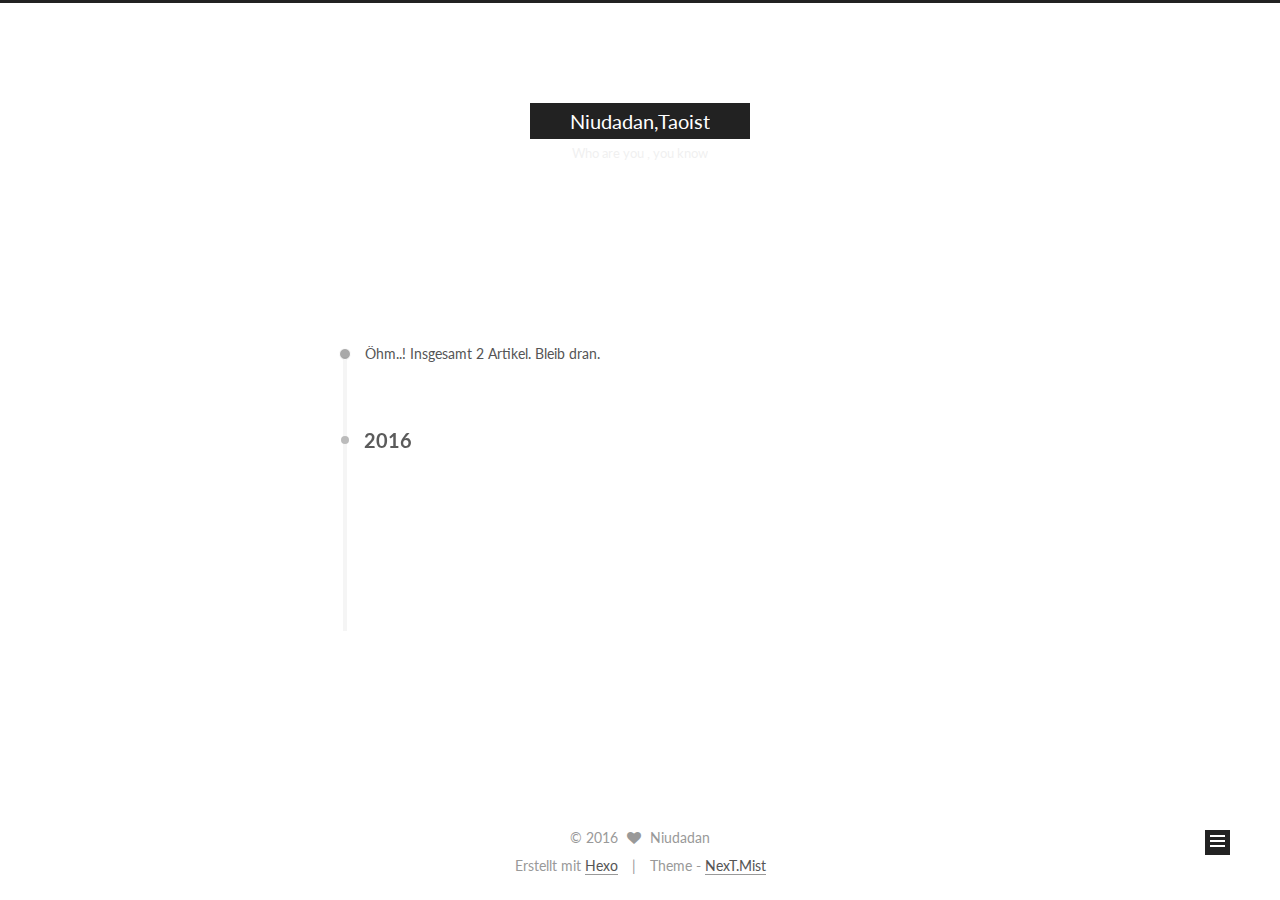
==== archives/index.html @ a4c86a15 "Site updated: 2016-11-28 08:38:05" ====
<!doctype html>



  


<html class="theme-next mist use-motion">
<head>
  <meta charset="UTF-8"/>
<meta http-equiv="X-UA-Compatible" content="IE=edge,chrome=1" />
<meta name="viewport" content="width=device-width, initial-scale=1, maximum-scale=1"/>



<meta http-equiv="Cache-Control" content="no-transform" />
<meta http-equiv="Cache-Control" content="no-siteapp" />












  
  
  <link href="/vendors/fancybox/source/jquery.fancybox.css?v=2.1.5" rel="stylesheet" type="text/css" />




  
  
  
  

  
    
    
  

  

  

  

  

  
    
    
    <link href="//fonts.googleapis.com/css?family=Lato:300,300italic,400,400italic,700,700italic&subset=latin,latin-ext" rel="stylesheet" type="text/css">
  






<link href="/vendors/font-awesome/css/font-awesome.min.css?v=4.4.0" rel="stylesheet" type="text/css" />

<link href="/css/main.css?v=5.0.1" rel="stylesheet" type="text/css" />


  <meta name="keywords" content="Hexo, NexT" />








  <link rel="shortcut icon" type="image/x-icon" href="/favicon.ico?v=5.0.1" />






<meta name="description" content="Who are you, you know">
<meta property="og:type" content="website">
<meta property="og:title" content="Niudadan,Taoist">
<meta property="og:url" content="http://yoursite.com/archives/index.html">
<meta property="og:site_name" content="Niudadan,Taoist">
<meta property="og:description" content="Who are you, you know">
<meta name="twitter:card" content="summary">
<meta name="twitter:title" content="Niudadan,Taoist">
<meta name="twitter:description" content="Who are you, you know">



<script type="text/javascript" id="hexo.configuration">
  var NexT = window.NexT || {};
  var CONFIG = {
    scheme: 'Mist',
    sidebar: {"position":"left","display":"post"},
    fancybox: true,
    motion: true,
    duoshuo: {
      userId: 0,
      author: 'Author'
    }
  };
</script>

  <title> Archiv | Niudadan,Taoist </title>
</head>

<body itemscope itemtype="http://schema.org/WebPage" lang="zh-CN">

  










  
  
    
  

  <div class="container one-collumn sidebar-position-left  page-archive  ">
    <div class="headband"></div>

    <header id="header" class="header" itemscope itemtype="http://schema.org/WPHeader">
      <div class="header-inner"><div class="site-meta ">
  

  <div class="custom-logo-site-title">
    <a href="/"  class="brand" rel="start">
      <span class="logo-line-before"><i></i></span>
      <span class="site-title">Niudadan,Taoist</span>
      <span class="logo-line-after"><i></i></span>
    </a>
  </div>
  <p class="site-subtitle">Who are you , you know</p>
</div>

<div class="site-nav-toggle">
  <button>
    <span class="btn-bar"></span>
    <span class="btn-bar"></span>
    <span class="btn-bar"></span>
  </button>
</div>

<nav class="site-nav">
  

  
    <ul id="menu" class="menu">
      
        
        <li class="menu-item menu-item-home">
          <a href="/" rel="section">
            
              <i class="menu-item-icon fa fa-fw fa-home"></i> <br />
            
            Startseite
          </a>
        </li>
      
        
        <li class="menu-item menu-item-archives">
          <a href="/archives" rel="section">
            
              <i class="menu-item-icon fa fa-fw fa-archive"></i> <br />
            
            Archiv
          </a>
        </li>
      
        
        <li class="menu-item menu-item-tags">
          <a href="/tags" rel="section">
            
              <i class="menu-item-icon fa fa-fw fa-tags"></i> <br />
            
            Tags
          </a>
        </li>
      

      
    </ul>
  

  
</nav>

 </div>
    </header>

    <main id="main" class="main">
      <div class="main-inner">
        <div class="content-wrap">
          <div id="content" class="content">
            

  <section id="posts" class="posts-collapse">
    <span class="archive-move-on"></span>

    <span class="archive-page-counter">
      
      
      
        
      
      Öhm..! Insgesamt 2 Artikel. Bleib dran.
    </span>

    

      
      
      

      
        
        <div class="collection-title">
          <h2 class="archive-year motion-element" id="archive-year-2016">2016</h2>
        </div>
      
      

      

  <article class="post post-type-normal" itemscope itemtype="http://schema.org/Article">
    <header class="post-header">

      <h1 class="post-title">
        
            <a class="post-title-link" href="/2016/11/28/my-new-post/" itemprop="url">
              
                <span itemprop="name">新文章</span>
              
            </a>
        
      </h1>

      <div class="post-meta">
        <time class="post-time" itemprop="dateCreated"
              datetime="2016-11-28T02:45:07-08:00"
              content="2016-11-28" >
          11-28
        </time>
      </div>

    </header>
  </article>



    

      
      
      

      
      

      

  <article class="post post-type-normal" itemscope itemtype="http://schema.org/Article">
    <header class="post-header">

      <h1 class="post-title">
        
            <a class="post-title-link" href="/2016/11/28/hello-world/" itemprop="url">
              
                <span itemprop="name">Hello World</span>
              
            </a>
        
      </h1>

      <div class="post-meta">
        <time class="post-time" itemprop="dateCreated"
              datetime="2016-11-28T02:39:50-08:00"
              content="2016-11-28" >
          11-28
        </time>
      </div>

    </header>
  </article>



    

  </section>

  



          </div>
          


          

        </div>
        
          
  
  <div class="sidebar-toggle">
    <div class="sidebar-toggle-line-wrap">
      <span class="sidebar-toggle-line sidebar-toggle-line-first"></span>
      <span class="sidebar-toggle-line sidebar-toggle-line-middle"></span>
      <span class="sidebar-toggle-line sidebar-toggle-line-last"></span>
    </div>
  </div>

  <aside id="sidebar" class="sidebar">
    <div class="sidebar-inner">

      

      

      <section class="site-overview sidebar-panel  sidebar-panel-active ">
        <div class="site-author motion-element" itemprop="author" itemscope itemtype="http://schema.org/Person">
          <img class="site-author-image" itemprop="image"
               src="/images/avatar.gif"
               alt="Niudadan" />
          <p class="site-author-name" itemprop="name">Niudadan</p>
          <p class="site-description motion-element" itemprop="description">Who are you, you know</p>
        </div>
        <nav class="site-state motion-element">
          <div class="site-state-item site-state-posts">
            <a href="/archives">
              <span class="site-state-item-count">2</span>
              <span class="site-state-item-name">Artikel</span>
            </a>
          </div>

          
            <div class="site-state-item site-state-categories">
              
                <span class="site-state-item-count">1</span>
                <span class="site-state-item-name">Kategorien</span>
              
            </div>
          

          
            <div class="site-state-item site-state-tags">
              <a href="/tags">
                <span class="site-state-item-count">2</span>
                <span class="site-state-item-name">Tags</span>
              </a>
            </div>
          

        </nav>

        

        <div class="links-of-author motion-element">
          
        </div>

        
        

        
        

      </section>

      

    </div>
  </aside>


        
      </div>
    </main>

    <footer id="footer" class="footer">
      <div class="footer-inner">
        <div class="copyright" >
  
  &copy; 
  <span itemprop="copyrightYear">2016</span>
  <span class="with-love">
    <i class="fa fa-heart"></i>
  </span>
  <span class="author" itemprop="copyrightHolder">Niudadan</span>
</div>

<div class="powered-by">
  Erstellt mit  <a class="theme-link" href="http://hexo.io">Hexo</a>
</div>

<div class="theme-info">
  Theme -
  <a class="theme-link" href="https://github.com/iissnan/hexo-theme-next">
    NexT.Mist
  </a>
</div>

        

        
      </div>
    </footer>

    <div class="back-to-top">
      <i class="fa fa-arrow-up"></i>
    </div>
  </div>

  

<script type="text/javascript">
  if (Object.prototype.toString.call(window.Promise) !== '[object Function]') {
    window.Promise = null;
  }
</script>









  



  
  <script type="text/javascript" src="/vendors/jquery/index.js?v=2.1.3"></script>

  
  <script type="text/javascript" src="/vendors/fastclick/lib/fastclick.min.js?v=1.0.6"></script>

  
  <script type="text/javascript" src="/vendors/jquery_lazyload/jquery.lazyload.js?v=1.9.7"></script>

  
  <script type="text/javascript" src="/vendors/velocity/velocity.min.js?v=1.2.1"></script>

  
  <script type="text/javascript" src="/vendors/velocity/velocity.ui.min.js?v=1.2.1"></script>

  
  <script type="text/javascript" src="/vendors/fancybox/source/jquery.fancybox.pack.js?v=2.1.5"></script>


  


  <script type="text/javascript" src="/js/src/utils.js?v=5.0.1"></script>

  <script type="text/javascript" src="/js/src/motion.js?v=5.0.1"></script>



  
  

  
  
    <script type="text/javascript" id="motion.page.archive">
      $('.archive-year').velocity('transition.slideLeftIn');
    </script>
  


  


  <script type="text/javascript" src="/js/src/bootstrap.js?v=5.0.1"></script>



  



  



  
  
  

  

  

</body>
</html>
---- css/main.css ----
/* normalize.css v3.0.2 | MIT License | git.io/normalize */
html {
  font-family: sans-serif; /* 1 */
  -ms-text-size-adjust: 100%; /* 2 */
  -webkit-text-size-adjust: 100%; /* 2 */
}
body {
  margin: 0;
}
article,
aside,
details,
figcaption,
figure,
footer,
header,
hgroup,
main,
menu,
nav,
section,
summary {
  display: block;
}
audio,
canvas,
progress,
video {
  display: inline-block; /* 1 */
  vertical-align: baseline; /* 2 */
}
audio:not([controls]) {
  display: none;
  height: 0;
}
[hidden],
template {
  display: none;
}
a {
  background-color: transparent;
}
a:active,
a:hover {
  outline: 0;
}
abbr[title] {
  border-bottom: 1px dotted;
}
b,
strong {
  font-weight: bold;
}
dfn {
  font-style: italic;
}
h1 {
  font-size: 2em;
  margin: 0.67em 0;
}
mark {
  background: #ff0;
  color: #000;
}
small {
  font-size: 80%;
}
sub,
sup {
  font-size: 75%;
  line-height: 0;
  position: relative;
  vertical-align: baseline;
}
sup {
  top: -0.5em;
}
sub {
  bottom: -0.25em;
}
img {
  border: 0;
}
svg:not(:root) {
  overflow: hidden;
}
figure {
  margin: 1em 40px;
}
hr {
  -moz-box-sizing: content-box;
  box-sizing: content-box;
  height: 0;
}
pre {
  overflow: auto;
}
code,
kbd,
pre,
samp {
  font-family: monospace, monospace;
  font-size: 1em;
}
button,
input,
optgroup,
select,
textarea {
  color: inherit; /* 1 */
  font: inherit; /* 2 */
  margin: 0; /* 3 */
}
button {
  overflow: visible;
}
button,
select {
  text-transform: none;
}
button,
html input[type="button"],
input[type="reset"],
input[type="submit"] {
  -webkit-appearance: button; /* 2 */
  cursor: pointer; /* 3 */
}
button[disabled],
html input[disabled] {
  cursor: default;
}
button::-moz-focus-inner,
input::-moz-focus-inner {
  border: 0;
  padding: 0;
}
input {
  line-height: normal;
}
input[type="checkbox"],
input[type="radio"] {
  box-sizing: border-box; /* 1 */
  padding: 0; /* 2 */
}
input[type="number"]::-webkit-inner-spin-button,
input[type="number"]::-webkit-outer-spin-button {
  height: auto;
}
input[type="search"] {
  -webkit-appearance: textfield; /* 1 */
  -moz-box-sizing: content-box;
  -webkit-box-sizing: content-box; /* 2 */
  box-sizing: content-box;
}
input[type="search"]::-webkit-search-cancel-button,
input[type="search"]::-webkit-search-decoration {
  -webkit-appearance: none;
}
fieldset {
  border: 1px solid #c0c0c0;
  margin: 0 2px;
  padding: 0.35em 0.625em 0.75em;
}
legend {
  border: 0; /* 1 */
  padding: 0; /* 2 */
}
textarea {
  overflow: auto;
}
optgroup {
  font-weight: bold;
}
table {
  border-collapse: collapse;
  border-spacing: 0;
}
td,
th {
  padding: 0;
}
::selection {
  background: #262a30;
  color: #fff;
}
body {
  position: relative;
  font-family: 'Lato', "PingFang SC", "Microsoft YaHei", sans-serif;
  font-size: 14px;
  line-height: 2;
  color: #555;
  background: #fff;
}
@media (max-width: 767px) {
  body {
    padding-right: 0 !important;
  }
}
@media (min-width: 768px) and (max-width: 991px) {
  body {
    padding-right: 0 !important;
  }
}
@media (min-width: 1600px) {
  body {
    font-size: 16px;
  }
}
h1,
h2,
h3,
h4,
h5,
h6 {
  margin: 0;
  padding: 0;
  font-weight: bold;
  line-height: 1.5;
  font-family: 'Lato', "PingFang SC", "Microsoft YaHei", sans-serif;
}
h2,
h3,
h4,
h5,
h6 {
  margin: 20px 0 15px;
}
h1 {
  font-size: 22px;
}
@media (max-width: 767px) {
  h1 {
    font-size: 18px;
  }
}
h2 {
  font-size: 20px;
}
@media (max-width: 767px) {
  h2 {
    font-size: 16px;
  }
}
h3 {
  font-size: 18px;
}
@media (max-width: 767px) {
  h3 {
    font-size: 14px;
  }
}
h4 {
  font-size: 16px;
}
@media (max-width: 767px) {
  h4 {
    font-size: 12px;
  }
}
h5 {
  font-size: 14px;
}
@media (max-width: 767px) {
  h5 {
    font-size: 10px;
  }
}
h6 {
  font-size: 12px;
}
@media (max-width: 767px) {
  h6 {
    font-size: 8px;
  }
}
p {
  margin: 0 0 25px 0;
}
a {
  color: #555;
  text-decoration: none;
  border-bottom: 1px solid #999;
  word-wrap: break-word;
}
a:hover {
  color: #222;
  border-bottom-color: #222;
}
ul {
  list-style: none;
}
blockquote {
  margin: 0;
  padding: 0;
}
img {
  display: block;
  margin: auto;
  max-width: 100%;
  height: auto;
}
hr {
  margin: 40px 0;
  height: 3px;
  border: none;
  background-color: #ddd;
  background-image: repeating-linear-gradient(-45deg, #fff, #fff 4px, transparent 4px, transparent 8px);
}
blockquote {
  padding: 0 15px;
  color: #666;
  border-left: 4px solid #ddd;
}
blockquote cite::before {
  content: "-";
  padding: 0 5px;
}
dt {
  font-weight: 700;
}
dd {
  margin: 0;
  padding: 0;
}
.text-left {
  text-align: left;
}
.text-center {
  text-align: center;
}
.text-right {
  text-align: right;
}
.text-justify {
  text-align: justify;
}
.text-nowrap {
  white-space: nowrap;
}
.text-lowercase {
  text-transform: lowercase;
}
.text-uppercase {
  text-transform: uppercase;
}
.text-capitalize {
  text-transform: capitalize;
}
.center-block {
  display: block;
  margin-left: auto;
  margin-right: auto;
}
.clearfix:before,
.clearfix:after {
  content: " ";
  display: table;
}
.clearfix:after {
  clear: both;
}
.pullquote {
  width: 45%;
}
.pullquote.left {
  float: left;
  margin-left: 5px;
  margin-right: 10px;
}
.pullquote.right {
  float: right;
  margin-left: 10px;
  margin-right: 5px;
}
.affix.affix.affix {
  position: fixed;
}
.translation {
  margin-top: -20px;
  font-size: 14px;
  color: #999;
}
.scrollbar-measure {
  width: 100px;
  height: 100px;
  overflow: scroll;
  position: absolute;
  top: -9999px;
}
.use-motion .motion-element {
  opacity: 0;
}
#local-search-input {
  padding: 3px;
  border: none;
  text-indent: 14px;
  border-radius: 0;
  width: 140px;
  outline: none;
  border-bottom: 1px solid #999;
  background: inherit;
  opacity: 0.5;
}
#local-search-input:focus {
  opacity: 1;
}
.search-icon {
  position: absolute;
  top: 9px;
}
table {
  margin: 20px 0;
  width: 100%;
  border-collapse: collapse;
  border-spacing: 0;
  border: 1px solid #ddd;
  font-size: 14px;
  table-layout: fixed;
  word-wrap: break-all;
}
table>tbody>tr:nth-of-type(odd) {
  background-color: #f9f9f9;
}
table>tbody>tr:hover {
  background-color: #f5f5f5;
}
caption,
th,
td {
  padding: 8px;
  text-align: left;
  vertical-align: middle;
  font-weight: normal;
}
th,
td {
  border-bottom: 3px solid #ddd;
  border-right: 1px solid #eee;
}
th {
  padding-bottom: 10px;
  font-weight: 700;
}
td {
  border-bottom-width: 1px;
}
html,
body {
  height: 100%;
}
.container {
  position: relative;
  min-height: 100%;
}
.header-inner {
  margin: 0 auto;
  padding: 100px 0 70px;
  width: 700px;
}
@media (min-width: 1600px) {
  .container .header-inner {
    width: 900px;
  }
}
.main {
  padding-bottom: 150px;
}
.main-inner {
  margin: 0 auto;
  width: 700px;
}
@media (min-width: 1600px) {
  .container .main-inner {
    width: 900px;
  }
}
.footer {
  position: absolute;
  left: 0;
  bottom: 0;
  width: 100%;
  min-height: 50px;
}
.footer-inner {
  box-sizing: border-box;
  margin: 20px auto;
  width: 700px;
}
@media (min-width: 1600px) {
  .container .footer-inner {
    width: 900px;
  }
}
pre,
.highlight {
  overflow: auto;
  margin: 20px 0;
  padding: 15px;
  font-size: 13px;
  color: #4d4d4c;
  background: #f7f7f7;
  line-height: 1.6;
}
pre,
code {
  font-family: consolas, Menlo, "PingFang SC", "Microsoft YaHei", monospace;
}
code {
  padding: 2px 4px;
  word-break: break-all;
  color: #555;
  background: #eee;
  border-radius: 4px;
  font-size: 13px;
}
pre code {
  padding: 0;
  color: #4d4d4c;
  background: none;
  text-shadow: none;
}
.highlight pre {
  border: none;
  margin: 0;
  padding: 1px;
}
.highlight table {
  margin: 0;
  width: auto;
  border: none;
}
.highlight td {
  border: none;
  padding: 0;
}
.highlight figcaption {
  font-size: 1em;
  color: #4d4d4c;
  line-height: 1em;
  margin-bottom: 1em;
}
.highlight figcaption:before,
.highlight figcaption:after {
  content: " ";
  display: table;
}
.highlight figcaption:after {
  clear: both;
}
.highlight figcaption a {
  float: right;
  color: #4d4d4c;
}
.highlight figcaption a:hover {
  border-bottom-color: #4d4d4c;
}
.highlight .gutter pre {
  color: #666;
  text-align: right;
  padding-right: 20px;
}
.highlight .line {
  height: 20px;
}
.gist table {
  width: auto;
}
.gist table td {
  border: none;
}
pre .comment {
  color: #8e908c;
}
pre .variable,
pre .attribute,
pre .tag,
pre .regexp,
pre .ruby .constant,
pre .xml .tag .title,
pre .xml .pi,
pre .xml .doctype,
pre .html .doctype,
pre .css .id,
pre .css .class,
pre .css .pseudo {
  color: #c82829;
}
pre .number,
pre .preprocessor,
pre .built_in,
pre .literal,
pre .params,
pre .constant,
pre .command {
  color: #f5871f;
}
pre .ruby .class .title,
pre .css .rules .attribute,
pre .string,
pre .value,
pre .inheritance,
pre .header,
pre .ruby .symbol,
pre .xml .cdata,
pre .special,
pre .number,
pre .formula {
  color: #718c00;
}
pre .title,
pre .css .hexcolor {
  color: #3e999f;
}
pre .function,
pre .python .decorator,
pre .python .title,
pre .ruby .function .title,
pre .ruby .title .keyword,
pre .perl .sub,
pre .javascript .title,
pre .coffeescript .title {
  color: #4271ae;
}
pre .keyword,
pre .javascript .function {
  color: #8959a8;
}
.full-image.full-image.full-image {
  border: none;
  max-width: 100%;
  width: auto;
  margin: 20px auto;
}
@media (min-width: 992px) {
  .full-image.full-image.full-image {
    max-width: none;
    width: 126%;
    margin: 0 -13%;
  }
}
.blockquote-center,
.page-home .post-type-quote blockquote,
.page-post-detail .post-type-quote blockquote {
  position: relative;
  margin: 40px 0;
  padding: 0;
  border-left: none;
  text-align: center;
}
.blockquote-center::before,
.page-home .post-type-quote blockquote::before,
.page-post-detail .post-type-quote blockquote::before,
.blockquote-center::after,
.page-home .post-type-quote blockquote::after,
.page-post-detail .post-type-quote blockquote::after {
  position: absolute;
  content: ' ';
  display: block;
  width: 100%;
  height: 24px;
  opacity: 0.2;
  background-repeat: no-repeat;
  background-position: 0 -6px;
  background-size: 22px 22px;
}
.blockquote-center::before,
.page-home .post-type-quote blockquote::before,
.page-post-detail .post-type-quote blockquote::before {
  top: -20px;
  background-image: url("../images/quote-l.svg");
  border-top: 1px solid #ccc;
}
.blockquote-center::after,
.page-home .post-type-quote blockquote::after,
.page-post-detail .post-type-quote blockquote::after {
  bottom: -20px;
  background-image: url("../images/quote-r.svg");
  border-bottom: 1px solid #ccc;
  background-position: 100% 8px;
}
.blockquote-center p,
.page-home .post-type-quote blockquote p,
.page-post-detail .post-type-quote blockquote p,
.blockquote-center div,
.page-home .post-type-quote blockquote div,
.page-post-detail .post-type-quote blockquote div {
  text-align: center;
}
.post .post-body .group-picture img {
  box-sizing: border-box;
  padding: 0 3px;
  border: none;
}
.post .group-picture-row {
  overflow: hidden;
  margin-top: 6px;
}
.post .group-picture-row:first-child {
  margin-top: 0;
}
.post .group-picture-column {
  float: left;
}
.page-post-detail .post-body .group-picture-column {
  float: none;
  margin-top: 10px;
  width: auto !important;
}
.page-post-detail .post-body .group-picture-column img {
  margin: 0 auto;
}
.page-archive .group-picture-container {
  overflow: hidden;
}
.page-archive .group-picture-row {
  float: left;
}
.page-archive .group-picture-row:first-child {
  margin-top: 6px;
}
.page-archive .group-picture-column {
  max-width: 150px;
  max-height: 150px;
}
.btn {
  display: inline-block;
  padding: 0 20px;
  font-size: 14px;
  color: #fff;
  background: #222;
  border: 2px solid #222;
  text-decoration: none;
  border-radius: 0;
  transition-property: background-color;
  transition-duration: 0.2s;
  transition-timing-function: ease-in-out;
  transition-delay: 0s;
}
.btn:hover,
.post-more-link .btn:hover {
  border-color: #222;
  color: #222;
  background: #fff;
}
.btn-bar {
  display: block;
  width: 22px;
  height: 2px;
  background: #555;
  border-radius: 1px;
}
.btn-bar+.btn-bar {
  margin-top: 4px;
}
.pagination {
  margin: 120px 0 40px;
  text-align: center;
  border-top: 1px solid #eee;
}
.page-number-basic,
.pagination .prev,
.pagination .next,
.pagination .page-number,
.pagination .space {
  display: inline-block;
  position: relative;
  top: -1px;
  margin: 0 10px;
  padding: 0 10px;
  line-height: 30px;
}
@media (max-width: 767px) {
  .page-number-basic,
  .pagination .prev,
  .pagination .next,
  .pagination .page-number,
  .pagination .space {
    margin: 0 5px;
  }
}
.pagination .prev,
.pagination .next,
.pagination .page-number {
  border-bottom: 0;
  border-top: 1px solid #eee;
  transition-property: border-color;
  transition-duration: 0.2s;
  transition-timing-function: ease-in-out;
  transition-delay: 0s;
}
.pagination .prev:hover,
.pagination .next:hover,
.pagination .page-number:hover {
  border-top-color: #222;
}
.pagination .space {
  padding: 0;
  margin: 0;
}
.pagination .prev {
  margin-left: 0;
}
.pagination .next {
  margin-right: 0;
}
.pagination .page-number.current {
  color: #fff;
  background: #ccc;
  border-top-color: #ccc;
}
@media (max-width: 767px) {
  .pagination {
    border-top: none;
  }
  .pagination .prev,
  .pagination .next,
  .pagination .page-number {
    margin-bottom: 10px;
    border-top: 0;
    border-bottom: 1px solid #eee;
  }
  .pagination .prev:hover,
  .pagination .next:hover,
  .pagination .page-number:hover {
    border-bottom-color: #222;
  }
}
.comments {
  margin: 60px 20px 0;
}
.tag-cloud {
  text-align: center;
}
.tag-cloud a {
  display: inline-block;
  margin: 10px;
}
.back-to-top {
  box-sizing: border-box;
  position: fixed;
  bottom: -100px;
  right: 50px;
  z-index: 1050;
  padding: 0 6px;
  width: 25px;
  background: #222;
  font-size: 12px;
  opacity: 1;
  color: #fff;
  cursor: pointer;
  text-align: center;
  -webkit-transform: translateZ(0);
  transition-property: bottom;
  transition-duration: 0.2s;
  transition-timing-function: ease-in-out;
  transition-delay: 0s;
}
@media (max-width: 767px) {
  .back-to-top {
    display: none;
  }
}
@media (min-width: 768px) and (max-width: 991px) {
  .back-to-top {
    display: none;
  }
}
.back-to-top.back-to-top-on {
  bottom: 19px;
}
.header {
  background: #fff;
}
.header-inner {
  position: relative;
}
.headband {
  height: 3px;
  background: #222;
}
.site-meta {
  margin: 0;
  text-align: center;
}
@media (max-width: 767px) {
  .site-meta {
    text-align: center;
  }
}
.brand {
  position: relative;
  display: inline-block;
  padding: 0 40px;
  color: #fff;
  background: #222;
  border-bottom: none;
}
.brand:hover {
  color: #fff;
}
.logo {
  display: inline-block;
  margin-right: 5px;
  line-height: 36px;
  vertical-align: top;
}
.site-title {
  display: inline-block;
  vertical-align: top;
  line-height: 36px;
  font-size: 20px;
  font-weight: normal;
  font-family: 'Lato', "PingFang SC", "Microsoft YaHei", sans-serif;
}
.site-subtitle {
  margin-top: 10px;
  font-size: 13px;
  color: #999;
}
.use-motion .brand {
  opacity: 0;
}
.use-motion .logo,
.use-motion .site-title,
.use-motion .site-subtitle {
  opacity: 0;
  position: relative;
  top: -10px;
}
.site-nav-toggle {
  display: none;
  position: absolute;
  top: 10px;
  left: 10px;
}
@media (max-width: 767px) {
  .site-nav-toggle {
    display: block;
  }
}
.site-nav-toggle button {
  margin-top: 2px;
  padding: 9px 10px;
  background: transparent;
  border: none;
}
@media (max-width: 767px) {
  .site-nav {
    display: none;
    margin: 0 -10px;
    padding: 0 10px;
    clear: both;
    border-top: 1px solid #ddd;
  }
}
@media (min-width: 768px) and (max-width: 991px) {
  .site-nav {
    display: block !important;
  }
}
@media (min-width: 992px) {
  .site-nav {
    display: block !important;
  }
}
.menu {
  margin-top: 20px;
  padding-left: 0;
  text-align: center;
}
.menu .menu-item {
  display: inline-block;
  margin: 0 10px;
}
@media screen and (max-width: 767px) {
  .menu .menu-item {
    margin-top: 10px;
  }
}
.menu .menu-item a {
  display: block;
  font-size: 13px;
  text-transform: capitalize;
  line-height: inherit;
  border-bottom: 1px solid transparent;
  transition-property: border-color;
  transition-duration: 0.2s;
  transition-timing-function: ease-in-out;
  transition-delay: 0s;
}
.menu .menu-item a:hover {
  border-bottom-color: #222;
}
.menu .menu-item .fa {
  margin-right: 5px;
}
.use-motion .menu-item {
  opacity: 0;
}
.post-body {
  font-family: 'Lato', "PingFang SC", "Microsoft YaHei", sans-serif;
}
@media (max-width: 767px) {
  .post-body {
    word-break: break-word;
  }
}
.post-body .fancybox img {
  display: block !important;
  margin: 0 auto;
  cursor: pointer;
  cursor: zoom-in;
  cursor: -webkit-zoom-in;
}
.post-body .image-caption,
.post-body .figure .caption {
  margin: 10px auto 15px;
  text-align: center;
  font-size: 14px;
  color: #999;
  font-weight: bold;
  line-height: 1;
}
.post-sticky-flag {
  display: inline-block;
  font-size: 16px;
  -ms-transform: rotate(30deg);
  -webkit-transform: rotate(30deg);
  -moz-transform: rotate(30deg);
  -ms-transform: rotate(30deg);
  -o-transform: rotate(30deg);
  transform: rotate(30deg);
}
.posts-expand {
  padding-top: 40px;
}
@media (max-width: 767px) {
  .posts-expand {
    margin: 0 20px;
  }
  .post-body pre,
  .post-body .highlight {
    padding: 10px;
  }
  .post-body pre .gutter pre,
  .post-body .highlight .gutter pre {
    padding-right: 10px;
  }
}
@media (min-width: 992px) {
  .posts-expand .post-body {
    text-align: justify;
  }
}
.posts-expand .post-body h2,
.posts-expand .post-body h3,
.posts-expand .post-body h4,
.posts-expand .post-body h5,
.posts-expand .post-body h6 {
  padding-top: 10px;
}
.posts-expand .post-body h2 .header-anchor,
.posts-expand .post-body h3 .header-anchor,
.posts-expand .post-body h4 .header-anchor,
.posts-expand .post-body h5 .header-anchor,
.posts-expand .post-body h6 .header-anchor {
  float: right;
  margin-left: 10px;
  color: #ccc;
  border-bottom-style: none;
  visibility: hidden;
}
.posts-expand .post-body h2 .header-anchor:hover,
.posts-expand .post-body h3 .header-anchor:hover,
.posts-expand .post-body h4 .header-anchor:hover,
.posts-expand .post-body h5 .header-anchor:hover,
.posts-expand .post-body h6 .header-anchor:hover {
  color: inherit;
}
.posts-expand .post-body h2:hover .header-anchor,
.posts-expand .post-body h3:hover .header-anchor,
.posts-expand .post-body h4:hover .header-anchor,
.posts-expand .post-body h5:hover .header-anchor,
.posts-expand .post-body h6:hover .header-anchor {
  visibility: visible;
}
.posts-expand .post-body ul li {
  list-style: circle;
}
.posts-expand .post-body img {
  box-sizing: border-box;
  margin: auto;
  padding: 3px;
  border: 1px solid #ddd;
}
.posts-expand .fancybox img {
  margin: 0 auto;
}
@media (max-width: 767px) {
  .posts-collapse {
    margin: 0 20px;
  }
  .posts-collapse .post-title,
  .posts-collapse .post-meta {
    display: block;
    width: auto;
    text-align: left;
  }
}
.posts-collapse {
  position: relative;
  z-index: 1010;
  margin-left: 55px;
}
.posts-collapse::after {
  content: " ";
  position: absolute;
  top: 20px;
  left: 0;
  margin-left: -2px;
  width: 4px;
  height: 100%;
  background: #f5f5f5;
  z-index: -1;
}
@media (max-width: 767px) {
  .posts-collapse {
    margin: 0 20px;
  }
}
.posts-collapse .collection-title {
  position: relative;
  margin: 60px 0;
}
.posts-collapse .collection-title h2 {
  margin-left: 20px;
}
.posts-collapse .collection-title small {
  color: #bbb;
}
.posts-collapse .collection-title::before {
  content: " ";
  position: absolute;
  left: 0;
  top: 50%;
  margin-left: -4px;
  margin-top: -4px;
  width: 8px;
  height: 8px;
  background: #bbb;
  border-radius: 50%;
}
.posts-collapse .post {
  margin: 30px 0;
}
.posts-collapse .post-header {
  position: relative;
  transition-duration: 0.2s;
  transition-timing-function: ease-in-out;
  transition-delay: 0s;
  transition-property: border;
  border-bottom: 1px dashed #ccc;
}
.posts-collapse .post-header::before {
  content: " ";
  position: absolute;
  left: 0;
  top: 12px;
  width: 6px;
  height: 6px;
  margin-left: -4px;
  background: #bbb;
  border-radius: 50%;
  border: 1px solid #fff;
  transition-duration: 0.2s;
  transition-timing-function: ease-in-out;
  transition-delay: 0s;
  transition-property: background;
}
.posts-collapse .post-header:hover {
  border-bottom-color: #666;
}
.posts-collapse .post-header:hover::before {
  background: #222;
}
.posts-collapse .post-meta {
  position: absolute;
  font-size: 12px;
  left: 20px;
  top: 5px;
}
.posts-collapse .post-comments-count {
  display: none;
}
.posts-collapse .post-title {
  margin-left: 60px;
  font-size: 16px;
  font-weight: normal;
  line-height: inherit;
}
.posts-collapse .post-title::after {
  margin-left: 3px;
  opacity: 0.6;
}
.posts-collapse .post-title a {
  color: #666;
  border-bottom: none;
}
.page-home .post-type-quote .post-header,
.page-post-detail .post-type-quote .post-header,
.page-home .post-type-quote .post-tags,
.page-post-detail .post-type-quote .post-tags {
  display: none;
}
.posts-expand .post-title {
  font-size: 26px;
  text-align: center;
  word-break: break-word;
  font-weight: 400;
}
@media (max-width: 767px) {
  .posts-expand .post-title {
    font-size: 22px;
  }
}
.posts-expand .post-title-link {
  display: inline-block;
  position: relative;
  color: #555;
  border-bottom: none;
  line-height: 1.2;
  vertical-align: top;
}
.posts-expand .post-title-link::before {
  content: "";
  position: absolute;
  width: 100%;
  height: 2px;
  bottom: 0;
  left: 0;
  background-color: #000;
  visibility: hidden;
  -webkit-transform: scaleX(0);
  -moz-transform: scaleX(0);
  -ms-transform: scaleX(0);
  -o-transform: scaleX(0);
  transform: scaleX(0);
  transition-duration: 0.2s;
  transition-timing-function: ease-in-out;
  transition-delay: 0s;
}
.posts-expand .post-title-link:hover::before {
  visibility: visible;
  -webkit-transform: scaleX(1);
  -moz-transform: scaleX(1);
  -ms-transform: scaleX(1);
  -o-transform: scaleX(1);
  transform: scaleX(1);
}
.posts-expand .post-title-link .fa {
  font-size: 16px;
}
.posts-expand .post-meta {
  margin: 3px 0 60px 0;
  color: #999;
  font-family: 'Lato', "PingFang SC", "Microsoft YaHei", sans-serif;
  font-size: 12px;
  text-align: center;
}
.posts-expand .post-meta .post-category-list {
  display: inline-block;
  margin: 0;
  padding: 3px;
}
.posts-expand .post-meta .post-category-list-link {
  color: #999;
}
.post-meta-item-icon {
  display: none;
  margin-right: 3px;
}
@media (min-width: 768px) and (max-width: 991px) {
  .post-meta-item-icon {
    display: inline-block;
  }
}
@media (max-width: 767px) {
  .post-meta-item-icon {
    display: inline-block;
  }
}
@media (min-width: 768px) and (max-width: 991px) {
  .post-meta-item-text {
    display: none;
  }
}
@media (max-width: 767px) {
  .post-meta-item-text {
    display: none;
  }
}
@media (max-width: 767px) {
  .posts-expand .post-comments-count {
    display: none;
  }
}
.post-more-link {
  margin-top: 50px;
}
.post-more-link .btn {
  color: #fff;
  font-size: 14px;
  background: #222;
  border-radius: 0;
  line-height: 2;
}
.posts-expand .post-tags {
  margin-top: 40px;
  text-align: center;
}
.posts-expand .post-tags a {
  display: inline-block;
  margin-right: 10px;
  font-size: 13px;
}
.post-nav {
  overflow: hidden;
  margin-top: 60px;
  padding: 10px;
  white-space: nowrap;
  border-top: 1px solid #eee;
}
.post-nav-item {
  display: inline-block;
  width: 50%;
  white-space: normal;
}
.post-nav-item a {
  position: relative;
  display: inline-block;
  line-height: 25px;
  font-size: 14px;
  color: #555;
  border-bottom: none;
}
.post-nav-item a:hover {
  color: #222;
  border-bottom: none;
}
.post-nav-item a:active {
  top: 2px;
}
.post-nav-item a i {
  font-size: 12px;
}
.post-nav-prev {
  text-align: right;
}
.posts-expand .post-eof {
  display: block;
  margin: 80px auto 60px;
  width: 8%;
  height: 1px;
  background: #ccc;
  text-align: center;
}
.post:last-child .post-eof.post-eof.post-eof {
  display: none;
}
.post-gallery {
  display: table;
  table-layout: fixed;
  width: 100%;
  border-collapse: separate;
}
.post-gallery-row {
  display: table-row;
}
.post-gallery .post-gallery-img {
  display: table-cell;
  text-align: center;
  vertical-align: middle;
  border: none;
}
.post-gallery .post-gallery-img img {
  max-width: 100%;
  max-height: 100%;
  border: none;
}
.fancybox-close,
.fancybox-close:hover {
  border: none;
}
.sidebar {
  position: fixed;
  right: 0;
  top: 0;
  bottom: 0;
  width: 0;
  z-index: 1040;
  box-shadow: inset 0 2px 6px #000;
  background: #222;
  -webkit-transform: translateZ(0);
}
.sidebar a {
  color: #999;
  border-bottom-color: #555;
}
.sidebar a:hover {
  color: #eee;
}
@media (min-width: 768px) and (max-width: 991px) {
  .sidebar {
    display: none !important;
  }
}
@media (max-width: 767px) {
  .sidebar {
    display: none !important;
  }
}
.sidebar-inner {
  position: relative;
  padding: 20px 10px;
  color: #999;
  text-align: center;
}
.sidebar-toggle {
  position: fixed;
  right: 50px;
  bottom: 45px;
  width: 15px;
  height: 15px;
  padding: 5px;
  background: #222;
  line-height: 0;
  z-index: 1050;
  cursor: pointer;
  -webkit-transform: translateZ(0);
}
@media (min-width: 768px) and (max-width: 991px) {
  .sidebar-toggle {
    display: none;
  }
}
@media (max-width: 767px) {
  .sidebar-toggle {
    display: none;
  }
}
.sidebar-toggle-line {
  position: relative;
  display: inline-block;
  vertical-align: top;
  height: 2px;
  width: 100%;
  background: #fff;
  margin-top: 3px;
}
.sidebar-toggle-line:first-child {
  margin-top: 0;
}
.site-author-image {
  display: block;
  margin: 0 auto;
  padding: 2px;
  max-width: 96px;
  height: auto;
  border: 2px solid #333;
}
.site-author-name {
  margin: 5px 0 0;
  text-align: center;
  color: #f5f5f5;
  font-weight: normal;
}
.site-description {
  margin-top: 5px;
  text-align: center;
  font-size: 14px;
  color: #999;
}
.site-state {
  overflow: hidden;
  line-height: 1.4;
  white-space: nowrap;
  text-align: center;
}
.site-state-item {
  display: inline-block;
  padding: 0 15px;
  border-left: 1px solid #333;
}
.site-state-item:first-child {
  border-left: none;
}
.site-state-item a {
  border-bottom: none;
}
.site-state-item-count {
  display: block;
  text-align: center;
  color: inherit;
  font-weight: 600;
  font-size: 18px;
}
.site-state-item-name {
  font-size: 13px;
  color: inherit;
}
.feed-link {
  margin-top: 20px;
}
.feed-link a {
  display: inline-block;
  padding: 0 15px;
  color: #fc6423;
  border: 1px solid #fc6423;
  border-radius: 4px;
}
.feed-link a i {
  color: #fc6423;
  font-size: 14px;
}
.feed-link a:hover {
  color: #fff;
  background: #fc6423;
}
.feed-link a:hover i {
  color: #fff;
}
.links-of-author {
  margin-top: 20px;
}
.links-of-author a {
  display: inline-block;
  vertical-align: middle;
  margin-right: 10px;
  margin-bottom: 10px;
  border-bottom-color: #555;
  font-size: 13px;
}
.links-of-author a:before {
  display: inline-block;
  vertical-align: middle;
  margin-right: 3px;
  content: " ";
  width: 4px;
  height: 4px;
  border-radius: 50%;
  background: #fff;
}
.links-of-blogroll {
  font-size: 13px;
}
.links-of-blogroll-title {
  margin-top: 20px;
  font-size: 14px;
  font-weight: 600;
}
.links-of-blogroll-list {
  margin: 0;
  padding: 0;
}
.links-of-blogroll-item {
  padding: 2px 10px;
}
.sidebar-nav {
  margin: 0 0 20px;
  padding-left: 0;
}
.sidebar-nav li {
  display: inline-block;
  cursor: pointer;
  border-bottom: 1px solid transparent;
  font-size: 14px;
  color: #555;
}
.sidebar-nav li:hover {
  color: #f5f5f5;
}
.page-post-detail .sidebar-nav-toc {
  padding: 0 5px;
}
.page-post-detail .sidebar-nav-overview {
  margin-left: 10px;
}
.sidebar-nav .sidebar-nav-active {
  color: #87daff;
  border-bottom-color: #87daff;
}
.sidebar-nav .sidebar-nav-active:hover {
  color: #87daff;
}
.sidebar-panel {
  display: none;
}
.sidebar-panel-active {
  display: block;
}
.post-toc-empty {
  font-size: 14px;
  color: #666;
}
.post-toc-wrap {
  overflow: hidden;
}
.post-toc {
  overflow: auto;
}
.post-toc ol {
  margin: 0;
  padding: 0 2px 5px 10px;
  text-align: left;
  list-style: none;
  font-size: 14px;
}
.post-toc ol > ol {
  padding-left: 0;
}
.post-toc ol a {
  transition-duration: 0.2s;
  transition-timing-function: ease-in-out;
  transition-delay: 0s;
  transition-property: all;
  color: #999;
  border-bottom-color: #555;
}
.post-toc ol a:hover {
  color: #ccc;
  border-bottom-color: #ccc;
}
.post-toc .nav-item {
  overflow: hidden;
  text-overflow: ellipsis;
  white-space: nowrap;
  line-height: 1.8;
}
.post-toc .nav .nav-child {
  display: none;
}
.post-toc .nav .active > .nav-child {
  display: block;
}
.post-toc .nav .active-current > .nav-child {
  display: block;
}
.post-toc .nav .active-current > .nav-child > .nav-item {
  display: block;
}
.post-toc .nav .active > a {
  color: #87daff;
  border-bottom-color: #87daff;
}
.post-toc .nav .active-current > a {
  color: #87daff;
}
.post-toc .nav .active-current > a:hover {
  color: #87daff;
}
.footer {
  font-size: 14px;
  color: #999;
}
.footer img {
  border: none;
}
.footer-inner {
  text-align: center;
}
.with-love {
  display: inline-block;
  margin: 0 5px;
}
.powered-by,
.theme-info {
  display: inline-block;
}
.powered-by {
  margin-right: 10px;
}
.powered-by::after {
  content: "|";
  padding-left: 10px;
}
.cc-license {
  margin-top: 10px;
  text-align: center;
}
.cc-license .cc-opacity {
  opacity: 0.7;
  border-bottom: none;
}
.cc-license .cc-opacity:hover {
  opacity: 0.9;
}
.cc-license img {
  display: inline-block;
}
.theme-next #ds-thread #ds-reset {
  color: #555;
}
.theme-next #ds-thread #ds-reset .ds-replybox {
  margin-bottom: 30px;
}
.theme-next #ds-thread #ds-reset .ds-replybox .ds-avatar,
.theme-next #ds-reset .ds-avatar img {
  box-shadow: none;
}
.theme-next #ds-thread #ds-reset .ds-textarea-wrapper {
  border-color: #c7d4e1;
  background: none;
  border-top-right-radius: 3px;
  border-top-left-radius: 3px;
}
.theme-next #ds-thread #ds-reset .ds-textarea-wrapper textarea {
  height: 60px;
}
.theme-next #ds-reset .ds-rounded-top {
  border-radius: 0;
}
.theme-next #ds-thread #ds-reset .ds-post-toolbar {
  box-sizing: border-box;
  border: 1px solid #c7d4e1;
  background: #f6f8fa;
}
.theme-next #ds-thread #ds-reset .ds-post-options {
  height: 40px;
  border: none;
  background: none;
}
.theme-next #ds-thread #ds-reset .ds-toolbar-buttons {
  top: 11px;
}
.theme-next #ds-thread #ds-reset .ds-sync {
  top: 5px;
}
.theme-next #ds-thread #ds-reset .ds-post-button {
  top: 4px;
  right: 5px;
  width: 90px;
  height: 30px;
  border: 1px solid #c5ced7;
  border-radius: 3px;
  background-image: linear-gradient(#fbfbfc, #f5f7f9);
  color: #60676d;
}
.theme-next #ds-thread #ds-reset .ds-post-button:hover {
  background-position: 0 -30px;
  color: #60676d;
}
.theme-next #ds-thread #ds-reset .ds-comments-info {
  padding: 10px 0;
}
.theme-next #ds-thread #ds-reset .ds-sort {
  display: none;
}
.theme-next #ds-thread #ds-reset li.ds-tab a.ds-current {
  border: none;
  background: #f6f8fa;
  color: #60676d;
}
.theme-next #ds-thread #ds-reset li.ds-tab a.ds-current:hover {
  background-color: #e9f0f7;
  color: #60676d;
}
.theme-next #ds-thread #ds-reset li.ds-tab a {
  border-radius: 2px;
  padding: 5px;
}
.theme-next #ds-thread #ds-reset .ds-login-buttons p {
  color: #999;
  line-height: 36px;
}
.theme-next #ds-thread #ds-reset .ds-login-buttons .ds-service-list li {
  height: 28px;
}
.theme-next #ds-thread #ds-reset .ds-service-list a {
  background: none;
  padding: 5px;
  border: 1px solid;
  border-radius: 3px;
  text-align: center;
}
.theme-next #ds-thread #ds-reset .ds-service-list a:hover {
  color: #fff;
  background: #666;
}
.theme-next #ds-thread #ds-reset .ds-service-list .ds-weibo {
  color: #fc9b00;
  border-color: #fc9b00;
}
.theme-next #ds-thread #ds-reset .ds-service-list .ds-weibo:hover {
  background: #fc9b00;
}
.theme-next #ds-thread #ds-reset .ds-service-list .ds-qq {
  color: #60a3ec;
  border-color: #60a3ec;
}
.theme-next #ds-thread #ds-reset .ds-service-list .ds-qq:hover {
  background: #60a3ec;
}
.theme-next #ds-thread #ds-reset .ds-service-list .ds-renren {
  color: #2e7ac4;
  border-color: #2e7ac4;
}
.theme-next #ds-thread #ds-reset .ds-service-list .ds-renren:hover {
  background: #2e7ac4;
}
.theme-next #ds-thread #ds-reset .ds-service-list .ds-douban {
  color: #37994c;
  border-color: #37994c;
}
.theme-next #ds-thread #ds-reset .ds-service-list .ds-douban:hover {
  background: #37994c;
}
.theme-next #ds-thread #ds-reset .ds-service-list .ds-kaixin {
  color: #fef20d;
  border-color: #fef20d;
}
.theme-next #ds-thread #ds-reset .ds-service-list .ds-kaixin:hover {
  background: #fef20d;
}
.theme-next #ds-thread #ds-reset .ds-service-list .ds-netease {
  color: #f00;
  border-color: #f00;
}
.theme-next #ds-thread #ds-reset .ds-service-list .ds-netease:hover {
  background: #f00;
}
.theme-next #ds-thread #ds-reset .ds-service-list .ds-sohu {
  color: #ffcb05;
  border-color: #ffcb05;
}
.theme-next #ds-thread #ds-reset .ds-service-list .ds-sohu:hover {
  background: #ffcb05;
}
.theme-next #ds-thread #ds-reset .ds-service-list .ds-baidu {
  color: #2831e0;
  border-color: #2831e0;
}
.theme-next #ds-thread #ds-reset .ds-service-list .ds-baidu:hover {
  background: #2831e0;
}
.theme-next #ds-thread #ds-reset .ds-service-list .ds-google {
  color: #166bec;
  border-color: #166bec;
}
.theme-next #ds-thread #ds-reset .ds-service-list .ds-google:hover {
  background: #166bec;
}
.theme-next #ds-thread #ds-reset .ds-service-list .ds-weixin {
  color: #00ce0d;
  border-color: #00ce0d;
}
.theme-next #ds-thread #ds-reset .ds-service-list .ds-weixin:hover {
  background: #00ce0d;
}
.theme-next #ds-thread #ds-reset .ds-service-list .ds-more-services {
  border: none;
}
.theme-next #ds-thread #ds-reset .ds-service-list .ds-more-services:hover {
  background: none;
}
.theme-next #ds-reset .duoshuo-ua-admin {
  display: inline-block;
  color: #f00;
}
.theme-next #ds-reset .duoshuo-ua-platform,
.theme-next #ds-reset .duoshuo-ua-browser {
  color: #ccc;
}
.theme-next #ds-reset .duoshuo-ua-platform .fa,
.theme-next #ds-reset .duoshuo-ua-browser .fa {
  display: inline-block;
  margin-right: 3px;
}
.theme-next #ds-reset .duoshuo-ua-separator {
  display: inline-block;
  margin-left: 5px;
}
.theme-next .this_ua {
  background-color: #ccc !important;
  border-radius: 4px;
  padding: 0 5px !important;
  margin: 1px 1px !important;
  border: 1px solid #bbb !important;
  color: #fff;
  display: inline-block !important;
}
.theme-next .this_ua.admin {
  background-color: #d9534f !important;
  border-color: #d9534f !important;
}
.theme-next .this_ua.platform.iOS,
.theme-next .this_ua.platform.Mac,
.theme-next .this_ua.platform.Windows {
  background-color: #39b3d7 !important;
  border-color: #46b8da !important;
}
.theme-next .this_ua.platform.Linux {
  background-color: #3a3a3a !important;
  border-color: #1f1f1f !important;
}
.theme-next .this_ua.platform.Android {
  background-color: #00c47d !important;
  border-color: #01b171 !important;
}
.theme-next .this_ua.browser.Mobile,
.theme-next .this_ua.browser.Chrome {
  background-color: #5cb85c !important;
  border-color: #4cae4c !important;
}
.theme-next .this_ua.browser.Firefox {
  background-color: #f0ad4e !important;
  border-color: #eea236 !important;
}
.theme-next .this_ua.browser.Maxthon,
.theme-next .this_ua.browser.IE {
  background-color: #428bca !important;
  border-color: #357ebd !important;
}
.theme-next .this_ua.browser.baidu,
.theme-next .this_ua.browser.UCBrowser,
.theme-next .this_ua.browser.Opera {
  background-color: #d9534f !important;
  border-color: #d43f3a !important;
}
.theme-next .this_ua.browser.Android,
.theme-next .this_ua.browser.QQBrowser {
  background-color: #78ace9 !important;
  border-color: #4cae4c !important;
}
.post-spread {
  margin-top: 20px;
  text-align: center;
}
.jiathis_style {
  display: inline-block;
}
.jiathis_style a {
  border: none;
}
.post-spread {
  margin-top: 20px;
  text-align: center;
}
.bdshare-slide-button-box a {
  border: none;
}
.bdsharebuttonbox {
  display: inline-block;
}
.bdsharebuttonbox a {
  border: none;
}
ul.search-result-list {
  padding-left: 0px;
  margin: 0px 5px 0px 8px;
}
p.search-result {
  border-bottom: 1px dashed #ccc;
  padding: 5px 0;
}
a.search-result-title {
  font-weight: bold;
}
a.search-result {
  border-bottom: transparent;
  display: block;
  white-space: nowrap;
  overflow: hidden;
  text-overflow: ellipsis;
}
.search-keyword {
  border-bottom: 1px dashed #4088b8;
  font-weight: bold;
}
#local-search-result {
  height: 90%;
  overflow: auto;
}
.popup {
  display: none;
  position: fixed;
  top: 10%;
  left: 50%;
  width: 700px;
  height: 80%;
  margin-left: -350px;
  padding: 3px 0 0 10px;
  background: #fff;
  color: #333;
  z-index: 9999;
  border-radius: 5px;
}
@media (max-width: 767px) {
  .popup {
    padding: 3px;
    top: 0;
    left: 0;
    margin: 0;
    width: 100%;
    height: 100%;
    border-radius: 0px;
  }
}
.popoverlay {
  position: fixed;
  width: 100%;
  height: 100%;
  top: 0px;
  left: 0px;
  z-index: 2080;
  background-color: rgba(0,0,0,0.3);
}
#local-search-input {
  margin-bottom: 10px;
  width: 50%;
}
.popup-btn-close {
  position: absolute;
  top: 6px;
  right: 14px;
  color: #4ebd79;
  font-size: 14px;
  font-weight: bold;
  text-transform: uppercase;
  cursor: pointer;
}
#no-result {
  position: absolute;
  left: 44%;
  top: 42%;
  color: #ccc;
}
.site-uv,
.site-pv,
.page-pv {
  display: inline-block;
}
.site-uv .busuanzi-value,
.site-pv .busuanzi-value,
.page-pv .busuanzi-value {
  margin: 0 5px;
}
.site-uv {
  margin-right: 10px;
}
.site-uv::after {
  content: "|";
  padding-left: 10px;
}
.use-motion .post {
  opacity: 0;
}
.page-archive .archive-page-counter {
  position: relative;
  top: 3px;
  left: 20px;
}
@media (max-width: 767px) {
  .page-archive .archive-page-counter {
    top: 5px;
  }
}
.page-archive .posts-collapse .archive-move-on {
  position: absolute;
  top: 11px;
  left: 0;
  margin-left: -6px;
  width: 10px;
  height: 10px;
  opacity: 0.5;
  background: #555;
  border: 1px solid #fff;
  border-radius: 50%;
}
.category-all-page .category-all-title {
  text-align: center;
}
.category-all-page .category-all {
  margin-top: 20px;
}
.category-all-page .category-list {
  margin: 0;
  padding: 0;
  list-style: none;
}
.category-all-page .category-list-item {
  margin: 5px 10px;
}
.category-all-page .category-list-count {
  color: #bbb;
}
.category-all-page .category-list-count:before {
  display: inline;
  content: " (";
}
.category-all-page .category-list-count:after {
  display: inline;
  content: ") ";
}
.category-all-page .category-list-child {
  padding-left: 10px;
}
.page-post-detail .sidebar-toggle-line {
  background: #87daff;
}
.page-post-detail .comments {
  overflow: hidden;
}
@media (max-width: 767px) {
  .header-inner,
  .container .main-inner,
  .footer-inner {
    width: auto;
  }
}
.custom-logo .site-meta-headline {
  text-align: center;
}
.custom-logo .brand {
  background: none;
}
.custom-logo .site-title {
  margin: 10px auto 0;
  font-size: 24px;
  color: #222;
}
.custom-logo .site-title a {
  border: none;
}
.custom-logo-image {
  margin: 0 auto;
  padding: 5px;
  max-width: 150px;
  background: #fff;
}
@media (max-width: 767px) {
  .site-nav {
    position: absolute;
    left: 0;
    top: 52px;
    margin: 0;
    width: 100%;
    padding: 0;
    background: #fff;
    border-bottom: 1px solid #ddd;
  }
}
@media (max-width: 767px) {
  .menu {
    text-align: left;
  }
}
@media (max-width: 767px) {
  .menu .menu-item {
    display: block;
    margin: 0 10px;
    vertical-align: top;
  }
}
@media (max-width: 767px) {
  .menu .menu-item br {
    display: none;
  }
}
@media (max-width: 767px) {
  .menu .menu-item a {
    padding: 5px 10px;
  }
}
.menu .menu-item .fa {
  margin-right: 0;
}
.site-search form {
  display: none;
}
.links-of-blogroll-inline .links-of-blogroll-item {
  display: inline-block;
}
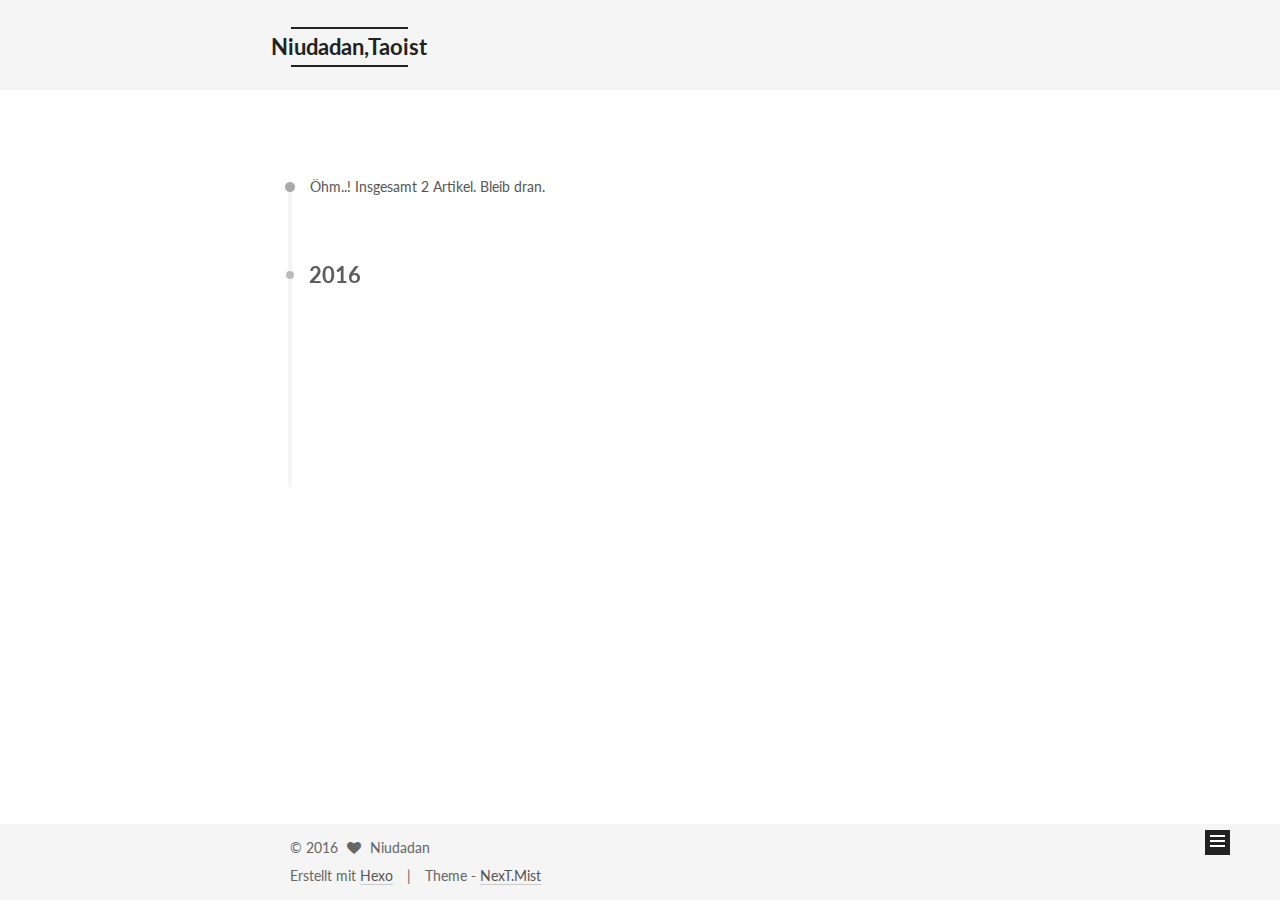
==== commit e2b59998: "Site updated: 2016-11-28 08:42:25" ====
--- a/archives/index.html
+++ b/archives/index.html
@@ -242,6 +242,43 @@
 
       <h1 class="post-title">
         
+            <a class="post-title-link" href="/2016/11/28/hello-world/" itemprop="url">
+              
+                <span itemprop="name">Hello World</span>
+              
+            </a>
+        
+      </h1>
+
+      <div class="post-meta">
+        <time class="post-time" itemprop="dateCreated"
+              datetime="2016-11-28T08:42:14-08:00"
+              content="2016-11-28" >
+          11-28
+        </time>
+      </div>
+
+    </header>
+  </article>
+
+
+
+    
+
+      
+      
+      
+
+      
+      
+
+      
+
+  <article class="post post-type-normal" itemscope itemtype="http://schema.org/Article">
+    <header class="post-header">
+
+      <h1 class="post-title">
+        
             <a class="post-title-link" href="/2016/11/28/my-new-post/" itemprop="url">
               
                 <span itemprop="name">新文章</span>
@@ -253,43 +290,6 @@
       <div class="post-meta">
         <time class="post-time" itemprop="dateCreated"
               datetime="2016-11-28T02:45:07-08:00"
-              content="2016-11-28" >
-          11-28
-        </time>
-      </div>
-
-    </header>
-  </article>
-
-
-
-    
-
-      
-      
-      
-
-      
-      
-
-      
-
-  <article class="post post-type-normal" itemscope itemtype="http://schema.org/Article">
-    <header class="post-header">
-
-      <h1 class="post-title">
-        
-            <a class="post-title-link" href="/2016/11/28/hello-world/" itemprop="url">
-              
-                <span itemprop="name">Hello World</span>
-              
-            </a>
-        
-      </h1>
-
-      <div class="post-meta">
-        <time class="post-time" itemprop="dateCreated"
-              datetime="2016-11-28T02:39:50-08:00"
               content="2016-11-28" >
           11-28
         </time>
--- a/css/main.css
+++ b/css/main.css
@@ -226,51 +226,51 @@
   margin: 20px 0 15px;
 }
 h1 {
+  font-size: 24px;
+}
+@media (max-width: 767px) {
+  h1 {
+    font-size: 20px;
+  }
+}
+h2 {
   font-size: 22px;
 }
 @media (max-width: 767px) {
-  h1 {
+  h2 {
     font-size: 18px;
   }
 }
-h2 {
+h3 {
   font-size: 20px;
 }
 @media (max-width: 767px) {
-  h2 {
+  h3 {
     font-size: 16px;
   }
 }
-h3 {
+h4 {
   font-size: 18px;
 }
 @media (max-width: 767px) {
-  h3 {
+  h4 {
     font-size: 14px;
   }
 }
-h4 {
+h5 {
   font-size: 16px;
 }
 @media (max-width: 767px) {
-  h4 {
+  h5 {
     font-size: 12px;
   }
 }
-h5 {
+h6 {
   font-size: 14px;
 }
 @media (max-width: 767px) {
-  h5 {
+  h6 {
     font-size: 10px;
-  }
-}
-h6 {
-  font-size: 12px;
-}
-@media (max-width: 767px) {
-  h6 {
-    font-size: 8px;
   }
 }
 p {
@@ -880,7 +880,7 @@
 }
 .site-meta {
   margin: 0;
-  text-align: center;
+  text-align: left;
 }
 @media (max-width: 767px) {
   .site-meta {
@@ -891,12 +891,12 @@
   position: relative;
   display: inline-block;
   padding: 0 40px;
-  color: #fff;
+  color: #222;
   background: #222;
   border-bottom: none;
 }
 .brand:hover {
-  color: #fff;
+  color: #222;
 }
 .logo {
   display: inline-block;
@@ -1110,7 +1110,7 @@
 .posts-collapse {
   position: relative;
   z-index: 1010;
-  margin-left: 55px;
+  margin-left: 0;
 }
 .posts-collapse::after {
   content: " ";
@@ -1308,9 +1308,9 @@
   margin-top: 50px;
 }
 .post-more-link .btn {
-  color: #fff;
+  color: #555;
   font-size: 14px;
-  background: #222;
+  background: transparent;
   border-radius: 0;
   line-height: 2;
 }
@@ -1548,7 +1548,7 @@
   width: 4px;
   height: 4px;
   border-radius: 50%;
-  background: #fff;
+  background: #9cff5e;
 }
 .links-of-blogroll {
   font-size: 13px;
@@ -2110,73 +2110,318 @@
 .page-post-detail .comments {
   overflow: hidden;
 }
-@media (max-width: 767px) {
-  .header-inner,
-  .container .main-inner,
+h1,
+h2,
+h3,
+h4,
+h5,
+h6 {
+  margin: 20px 0 10px;
+}
+p {
+  margin: 0 0 25px 0;
+}
+a {
+  border-bottom-color: #ccc;
+}
+hr {
+  margin: 20px 0;
+  height: 2px;
+}
+.main-inner {
+  margin-top: 80px;
+}
+.header {
+  background: #f5f5f5;
+}
+.header-inner {
+  padding: 25px 0 20px;
+}
+.header-inner:before,
+.header-inner:after {
+  content: " ";
+  display: table;
+}
+.header-inner:after {
+  clear: both;
+}
+@media (max-width: 767px) {
+  .header-inner {
+    width: auto;
+    margin-bottom: 50px;
+    padding: 10px;
+  }
+}
+.site-meta {
+  float: left;
+  margin-left: -20px;
+  line-height: normal;
+}
+@media (max-width: 767px) {
+  .site-meta {
+    margin-left: 10px;
+  }
+}
+.site-meta .brand {
+  padding: 2px 1px;
+  background: none;
+}
+@media (max-width: 767px) {
+  .site-meta .brand {
+    display: block;
+  }
+}
+.site-meta .logo {
+  display: none;
+}
+.site-meta .site-title {
+  font-size: 22px;
+  font-weight: bolder;
+}
+@media (max-width: 767px) {
+  .site-meta .site-title {
+    line-height: 34px;
+  }
+}
+.logo-line-before,
+.logo-line-after {
+  display: block;
+  overflow: hidden;
+  margin: 0 auto;
+  width: 75%;
+}
+@media (max-width: 767px) {
+  .logo-line-before,
+  .logo-line-after {
+    display: none;
+  }
+}
+.logo-line-before i,
+.logo-line-after i {
+  position: relative;
+  display: block;
+  height: 2px;
+  background: #222;
+}
+@media (max-width: 767px) {
+  .logo-line-before i,
+  .logo-line-after i {
+    height: 3px;
+  }
+}
+.use-motion .logo-line-before i {
+  left: -100%;
+}
+.use-motion .logo-line-after i {
+  right: -100%;
+}
+.site-subtitle {
+  display: none;
+}
+.site-nav-toggle {
+  position: static;
+  float: right;
+}
+.menu {
+  float: right;
+  margin: 8px 0 0 0;
+}
+@media (max-width: 767px) {
+  .menu {
+    margin: 20px 0 0 0;
+    padding: 0;
+  }
+}
+.menu br {
+  display: none;
+}
+.menu .menu-item {
+  margin: 0;
+}
+@media (max-width: 767px) {
+  .menu .menu-item {
+    display: block;
+  }
+}
+.menu .menu-item a {
+  padding: 0 10px;
+  background: none;
+  border: none;
+  border-radius: 2px;
+  transition-property: background;
+}
+@media (max-width: 767px) {
+  .menu .menu-item a {
+    text-align: left;
+  }
+}
+.menu .menu-item a:hover {
+  background: #e1e1e1;
+}
+.menu a::before {
+  display: none;
+}
+@media (max-width: 767px) {
+  .menu a::before {
+    display: block;
+  }
+}
+@media (max-width: 767px) {
+  .menu {
+    float: none;
+  }
+}
+.site-search form {
+  display: none;
+}
+.posts-expand {
+  padding-top: 0;
+}
+.posts-expand .post-title,
+.posts-expand .post-meta {
+  text-align: left;
+}
+@media (max-width: 767px) {
+  .posts-expand .post-title,
+  .posts-expand .post-meta {
+    text-align: center;
+  }
+}
+.posts-expand .post-eof {
+  display: none;
+}
+.posts-expand .post {
+  margin-top: 120px;
+}
+.posts-expand .post:first-child {
+  margin-top: 0;
+}
+.posts-expand .post-meta {
+  margin-top: 5px;
+  margin-bottom: 20px;
+}
+.posts-expand .post-title {
+  position: relative;
+  font-size: 26px;
+  font-weight: 400;
+}
+@media (max-width: 767px) {
+  .posts-expand .post-title {
+    font-size: 20px;
+  }
+}
+@media (min-width: 1600px) {
+  .posts-expand .post-title {
+    font-size: 26px;
+  }
+}
+.posts-expand .post-title:hover:before {
+  background: #222;
+}
+.posts-expand .post-body img {
+  margin: 0;
+}
+.posts-expand .post-tags {
+  text-align: left;
+}
+.posts-expand .post-tags a {
+  padding: 1px 5px;
+  background: #f5f5f5;
+  border-bottom: none;
+}
+.posts-expand .post-tags a:hover {
+  background: #ccc;
+}
+.posts-expand .post-nav {
+  margin-top: 40px;
+}
+.post-more-link {
+  margin-top: 20px;
+  text-align: left;
+}
+.post-more-link a {
+  padding: 0;
+  font-size: 14px;
+  color: #666;
+  background: none;
+  border: none;
+  border-bottom: 2px solid #666;
+  transition-property: border;
+}
+@media (max-width: 767px) {
+  .post-more-link a {
+    font-size: 12px;
+  }
+}
+@media (min-width: 1600px) {
+  .post-more-link a {
+    font-size: 16px;
+  }
+}
+.post-more-link a:hover {
+  border-bottom-color: #222;
+}
+.links-of-blogroll-inline .links-of-blogroll-item {
+  display: inline-block;
+}
+.btn {
+  padding: 0 10px;
+  border-width: 2px;
+  border-radius: 0;
+}
+.headband {
+  display: none;
+}
+.site-search {
+  position: relative;
+  float: right;
+  margin-top: 5px;
+  padding-top: 3px;
+}
+@media (max-width: 767px) {
+  .site-search {
+    float: none;
+    padding: 0 10px;
+  }
+}
+@media (max-width: 767px) {
+  .container .main-inner {
+    width: auto;
+  }
+}
+.page-post-detail .post-title,
+.page-post-detail .post-meta {
+  text-align: center;
+}
+.page-post-detail .post-title:before {
+  display: none;
+}
+.page-post-detail .post-meta {
+  margin-bottom: 60px;
+}
+.pagination {
+  margin: 120px 0 0;
+  text-align: left;
+}
+@media (max-width: 767px) {
+  .pagination {
+    margin: 80px 10px 0;
+    text-align: center;
+  }
+}
+.footer {
+  margin-top: 80px;
+  padding: 10px 0;
+  background: #f5f5f5;
+  color: #666;
+}
+.footer-inner {
+  margin: 0 auto;
+  text-align: left;
+}
+@media (max-width: 767px) {
   .footer-inner {
     width: auto;
-  }
-}
-.custom-logo .site-meta-headline {
-  text-align: center;
-}
-.custom-logo .brand {
-  background: none;
-}
-.custom-logo .site-title {
-  margin: 10px auto 0;
-  font-size: 24px;
-  color: #222;
-}
-.custom-logo .site-title a {
-  border: none;
-}
-.custom-logo-image {
-  margin: 0 auto;
-  padding: 5px;
-  max-width: 150px;
-  background: #fff;
-}
-@media (max-width: 767px) {
-  .site-nav {
-    position: absolute;
-    left: 0;
-    top: 52px;
-    margin: 0;
-    width: 100%;
-    padding: 0;
-    background: #fff;
-    border-bottom: 1px solid #ddd;
-  }
-}
-@media (max-width: 767px) {
-  .menu {
-    text-align: left;
-  }
-}
-@media (max-width: 767px) {
-  .menu .menu-item {
-    display: block;
-    margin: 0 10px;
-    vertical-align: top;
-  }
-}
-@media (max-width: 767px) {
-  .menu .menu-item br {
-    display: none;
-  }
-}
-@media (max-width: 767px) {
-  .menu .menu-item a {
-    padding: 5px 10px;
-  }
-}
-.menu .menu-item .fa {
-  margin-right: 0;
-}
-.site-search form {
-  display: none;
-}
-.links-of-blogroll-inline .links-of-blogroll-item {
-  display: inline-block;
-}
+    text-align: center;
+  }
+}
